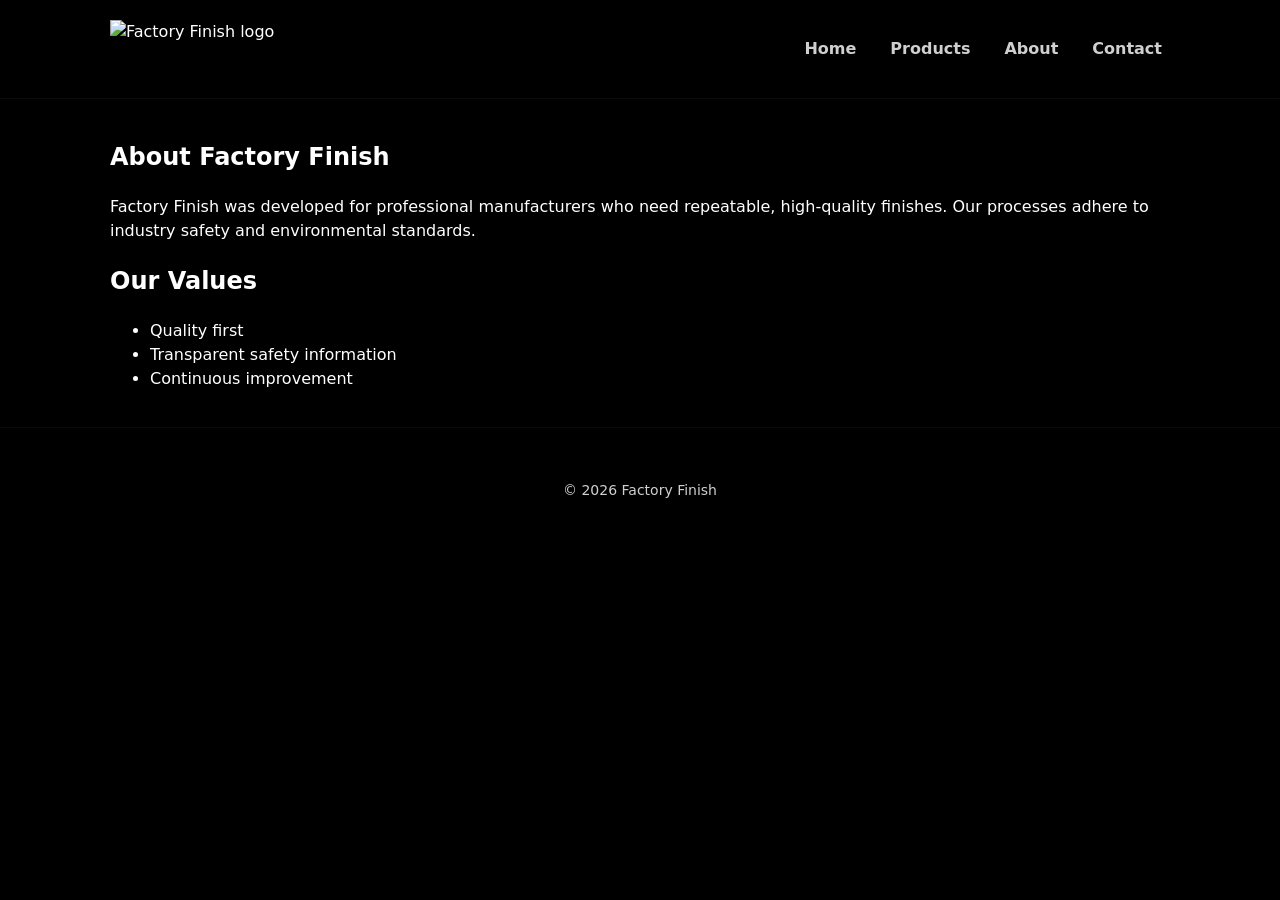
==== about.html @ 14ef470f "Add files via upload" ====
<!doctype html>
<html lang="en">
<head>
  <meta charset="utf-8" />
  <meta name="viewport" content="width=device-width,initial-scale=1" />
  <title>About — Factory Finish</title>
  <link rel="stylesheet" href="styles.css" />
</head>
<body>
  <header class="site-header">
    <div class="container header-inner">
      <a class="brand" href="index.html"><img src="assets/logo.png" alt="Factory Finish logo" class="logo"></a>
      <button id="menuToggle" class="menu-toggle" aria-label="Toggle menu">☰</button>
      <nav id="mainNav" class="main-nav">
        <a href="index.html">Home</a>
        <a href="products.html">Products</a>
        <a href="about.html">About</a>
        <a href="contact.html">Contact</a>
      </nav>
    </div>
  </header>

  <main>
    <section class="section container">
      <h1>About Factory Finish</h1>
      <p>Factory Finish was developed for professional manufacturers who need repeatable, high-quality finishes. Our processes adhere to industry safety and environmental standards.</p>

      <h2>Our Values</h2>
      <ul>
        <li>Quality first</li>
        <li>Transparent safety information</li>
        <li>Continuous improvement</li>
      </ul>
    </section>
  </main>

  <footer class="site-footer">
    <div class="container footer-inner">
      <p>© <span id="year"></span> Factory Finish</p>
    </div>
  </footer>

  <script src="script.js"></script>
</body>
</html>
---- styles.css ----
:root{
  --bg: #000;
  --text: #fff;
  --muted: #cfcfcf;
  --accent-green: #38a169;
  --accent-red: #e53e3e;
  --max-width: 1100px;
  --pad: 20px;
  --chrome-gradient: linear-gradient(90deg,#fff,#d6d6d6 30%,#fff 60%);
  --card-bg: rgba(255,255,255,0.02);
}

*{box-sizing:border-box}
html,body{height:100%}
body{
  margin:0;
  background:var(--bg);
  color:var(--text);
  font-family:Inter, system-ui, -apple-system, "Segoe UI", Roboto, Arial;
  -webkit-font-smoothing:antialiased;
  line-height:1.5;
}

a{ color:inherit; }
.container{ max-width:var(--max-width); margin:0 auto; padding:var(--pad); }

/* Header */
.site-header{ border-bottom:1px solid rgba(255,255,255,0.04); position:sticky; top:0; z-index:10; background:rgba(0,0,0,0.6); }
.header-inner{ display:flex; align-items:center; justify-content:space-between; gap:16px; }
.brand{ display:flex; align-items:center; text-decoration:none; color:var(--text); }
.logo{ height:58px; width:auto; display:block; filter: drop-shadow(0 2px 6px rgba(0,0,0,.6)); }

/* Nav */
.menu-toggle{ display:none; background:none; border:none; color:var(--text); font-size:20px; }
.main-nav{ display:flex; gap:18px; }
.main-nav a{ color:var(--muted); text-decoration:none; font-weight:600; padding:8px; }
.main-nav a:hover{ color:var(--text) }

/* Hero */
.hero{ padding:60px 0; text-align:center; }
.chrome-title{
  font-size:44px; margin:0;
  background: var(--chrome-gradient);
  -webkit-background-clip: text; background-clip: text; color: transparent;
  filter: drop-shadow(0 3px 10px rgba(255,255,255,0.08));
}
.tagline{ color:var(--muted); margin:12px 0 20px; font-size:18px; }

/* Buttons */
.btn { display:inline-block; text-decoration:none; padding:10px 16px; border-radius:6px; font-weight:700; }
.btn.primary{ background: #fff; color:#000; }
.btn.light{ background:transparent; border:1px solid rgba(255,255,255,0.08); color:var(--text) }

/* Layout helpers */
.grid-3{ display:grid; grid-template-columns:repeat(3,1fr); gap:16px; margin-top:12px; }
.card{ background:var(--card-bg); padding:16px; border-radius:8px; }
.link-card{ display:block; color:var(--text); text-decoration:none; padding:16px; }

/* Product grid */
.product-grid{ display:grid; grid-template-columns:repeat(auto-fit,minmax(260px,1fr)); gap:16px; margin-top:18px; }
.product-card{ background:var(--card-bg); padding:14px; border-radius:10px; display:flex; flex-direction:column; gap:10px; }
.product-card img{ width:100%; height:160px; object-fit:cover; border-radius:6px; }

/* Detail layout */
.detail-grid{ display:grid; grid-template-columns: 1fr 320px; gap:20px; align-items:start; }
.product-aside .card{ margin-bottom:12px; }

/* Gallery */
.gallery{ display:flex; gap:12px; flex-wrap:wrap; }
.gallery img{ width:48%; height:220px; object-fit:cover; border-radius:8px; }

/* Forms */
.contact-form{ display:grid; gap:10px; max-width:700px; }
.contact-form label{ display:block; color:var(--muted); font-size:14px; }
.contact-form input, .contact-form textarea{ width:100%; padding:10px; border-radius:6px; border:1px solid rgba(255,255,255,0.06); background:rgba(255,255,255,0.02); color:var(--text); }

/* Warnings & eco */
.warning-text{ color:var(--accent-red); background: rgba(229,62,62,0.06); padding:12px; border-radius:8px; }
.recycle-icon{ height:48px; width:48px; margin-right:12px; vertical-align:middle; }

/* Footer */
.site-footer{ border-top:1px solid rgba(255,255,255,0.04); padding:18px 0; color:var(--muted); font-size:14px; text-align:center; }

/* Responsive */
@media(max-width:980px){
  .grid-3{ grid-template-columns:repeat(2,1fr); }
  .detail-grid{ grid-template-columns:1fr; }
}
@media(max-width:640px){
  .grid-3{ grid-template-columns:1fr; }
  .main-nav{ display:none; position:absolute; right:16px; top:72px; background:rgba(0,0,0,0.9); padding:12px; border-radius:8px; flex-direction:column; }
  .menu-toggle{ display:block; }
  .chrome-title{ font-size:32px; }
  .gallery img{ width:100%; height:180px; }
}
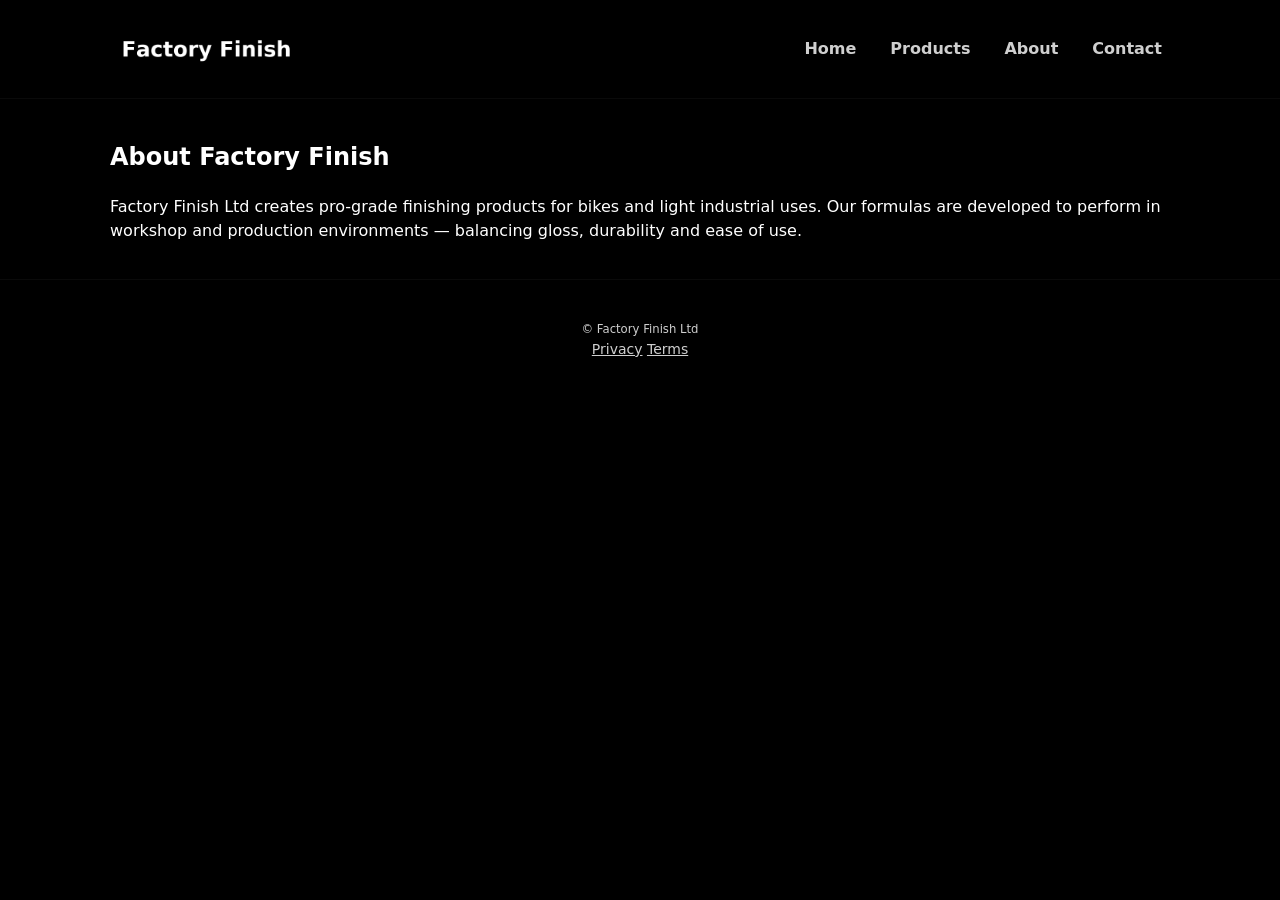
==== commit 86a464a0: "Update about.html" ====
--- a/about.html
+++ b/about.html
@@ -5,13 +5,14 @@
   <meta name="viewport" content="width=device-width,initial-scale=1" />
   <title>About — Factory Finish</title>
   <link rel="stylesheet" href="styles.css" />
+  <link rel="icon" type="image/png" href="logo.png" />
 </head>
 <body>
   <header class="site-header">
     <div class="container header-inner">
-      <a class="brand" href="index.html"><img src="assets/logo.png" alt="Factory Finish logo" class="logo"></a>
-      <button id="menuToggle" class="menu-toggle" aria-label="Toggle menu">☰</button>
-      <nav id="mainNav" class="main-nav">
+      <a class="brand" href="index.html"><img src="logo.png" alt="Factory Finish" class="logo"></a>
+      <button id="menuToggleAbout" class="menu-toggle" aria-label="Menu">☰</button>
+      <nav id="mainNavAbout" class="main-nav" aria-hidden="true">
         <a href="index.html">Home</a>
         <a href="products.html">Products</a>
         <a href="about.html">About</a>
@@ -23,23 +24,19 @@
   <main>
     <section class="section container">
       <h1>About Factory Finish</h1>
-      <p>Factory Finish was developed for professional manufacturers who need repeatable, high-quality finishes. Our processes adhere to industry safety and environmental standards.</p>
-
-      <h2>Our Values</h2>
-      <ul>
-        <li>Quality first</li>
-        <li>Transparent safety information</li>
-        <li>Continuous improvement</li>
-      </ul>
+      <p>Factory Finish Ltd creates pro-grade finishing products for bikes and light industrial uses. Our formulas are developed to perform in workshop and production environments — balancing gloss, durability and ease of use.</p>
     </section>
   </main>
 
   <footer class="site-footer">
     <div class="container footer-inner">
-      <p>© <span id="year"></span> Factory Finish</p>
+      <small>© Factory Finish Ltd</small>
+      <nav class="footer-nav">
+        <a href="privacy.html">Privacy</a>
+        <a href="terms.html">Terms</a>
+      </nav>
     </div>
   </footer>
-
-  <script src="script.js"></script>
+<script src="script.js"></script>
 </body>
-</html>
+</html>
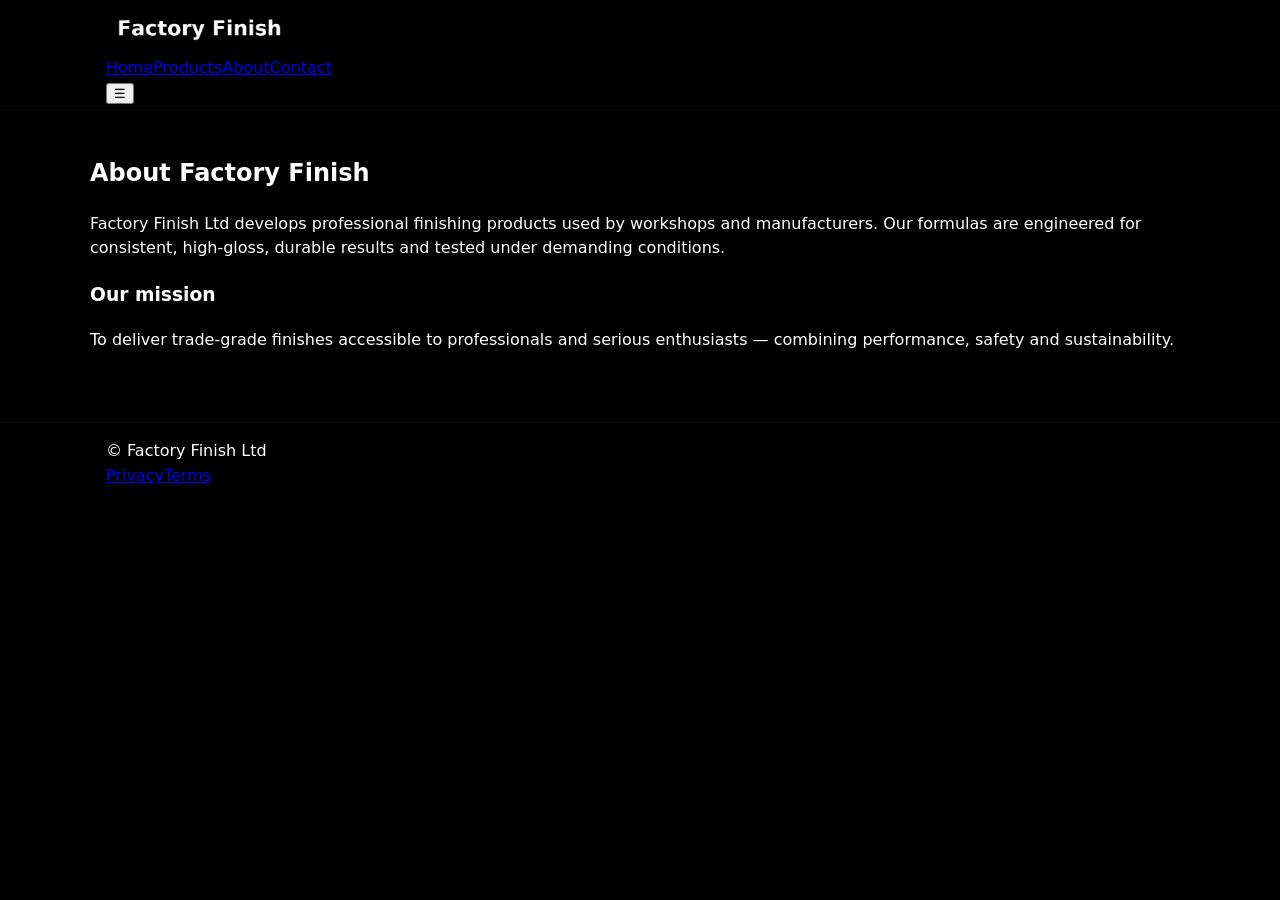
==== commit 4b96e413: "Update about.html" ====
--- a/about.html
+++ b/about.html
@@ -4,39 +4,32 @@
   <meta charset="utf-8" />
   <meta name="viewport" content="width=device-width,initial-scale=1" />
   <title>About — Factory Finish</title>
+  <link rel="icon" href="favicon-32.png" />
   <link rel="stylesheet" href="styles.css" />
-  <link rel="icon" type="image/png" href="logo.png" />
 </head>
 <body>
   <header class="site-header">
-    <div class="container header-inner">
+    <div class="container header-grid">
       <a class="brand" href="index.html"><img src="logo.png" alt="Factory Finish" class="logo"></a>
-      <button id="menuToggleAbout" class="menu-toggle" aria-label="Menu">☰</button>
-      <nav id="mainNavAbout" class="main-nav" aria-hidden="true">
-        <a href="index.html">Home</a>
-        <a href="products.html">Products</a>
-        <a href="about.html">About</a>
-        <a href="contact.html">Contact</a>
-      </nav>
+      <nav class="nav"><a href="index.html">Home</a><a href="products.html">Products</a><a href="about.html">About</a><a href="contact.html">Contact</a></nav>
+      <button class="menu-btn" id="menuBtn4" aria-label="Open menu">☰</button>
     </div>
   </header>
 
   <main>
     <section class="section container">
       <h1>About Factory Finish</h1>
-      <p>Factory Finish Ltd creates pro-grade finishing products for bikes and light industrial uses. Our formulas are developed to perform in workshop and production environments — balancing gloss, durability and ease of use.</p>
+      <p>Factory Finish Ltd develops professional finishing products used by workshops and manufacturers. Our formulas are engineered for consistent, high-gloss, durable results and tested under demanding conditions.</p>
+
+      <h3>Our mission</h3>
+      <p>To deliver trade-grade finishes accessible to professionals and serious enthusiasts — combining performance, safety and sustainability.</p>
     </section>
   </main>
 
   <footer class="site-footer">
-    <div class="container footer-inner">
-      <small>© Factory Finish Ltd</small>
-      <nav class="footer-nav">
-        <a href="privacy.html">Privacy</a>
-        <a href="terms.html">Terms</a>
-      </nav>
-    </div>
+    <div class="container footer-grid"><div>© Factory Finish Ltd</div><nav class="footer-right"><a href="privacy.html">Privacy</a><a href="terms.html">Terms</a></nav></div>
   </footer>
+
 <script src="script.js"></script>
 </body>
 </html>
--- a/styles.css
+++ b/styles.css
@@ -1,95 +1,80 @@
+/* ---------------------------
+  Factory Finish – styles.css
+  Mobile-first, clean and dark theme
+----------------------------*/
 :root{
-  --bg: #000;
-  --text: #fff;
-  --muted: #cfcfcf;
-  --accent-green: #38a169;
-  --accent-red: #e53e3e;
-  --max-width: 1100px;
-  --pad: 20px;
-  --chrome-gradient: linear-gradient(90deg,#fff,#d6d6d6 30%,#fff 60%);
-  --card-bg: rgba(255,255,255,0.02);
+  --bg:#000;
+  --muted:#d7d7d7;
+  --white:#fff;
+  --accent-green:#2db34a;
+  --max-width:1100px;
+  --container-pad:16px;
+  font-family: Inter, system-ui, -apple-system, "Segoe UI", Roboto, "Helvetica Neue", Arial;
 }
-
 *{box-sizing:border-box}
 html,body{height:100%}
 body{
   margin:0;
   background:var(--bg);
-  color:var(--text);
-  font-family:Inter, system-ui, -apple-system, "Segoe UI", Roboto, Arial;
+  color:var(--white);
   -webkit-font-smoothing:antialiased;
-  line-height:1.5;
+  -moz-osx-font-smoothing:grayscale;
+  line-height:1.55;
+  font-size:16px;
 }
 
-a{ color:inherit; }
-.container{ max-width:var(--max-width); margin:0 auto; padding:var(--pad); }
+/* Layout helpers */
+.container{max-width:var(--max-width);margin:0 auto;padding:0 var(--container-pad)}
+.section{padding:28px 0}
 
 /* Header */
-.site-header{ border-bottom:1px solid rgba(255,255,255,0.04); position:sticky; top:0; z-index:10; background:rgba(0,0,0,0.6); }
-.header-inner{ display:flex; align-items:center; justify-content:space-between; gap:16px; }
-.brand{ display:flex; align-items:center; text-decoration:none; color:var(--text); }
-.logo{ height:58px; width:auto; display:block; filter: drop-shadow(0 2px 6px rgba(0,0,0,.6)); }
+.site-header{background:var(--bg);border-bottom:1px solid rgba(255,255,255,0.04)}
+.header-inner{display:flex;align-items:center;gap:12px;padding:12px 0}
+.brand{display:flex;align-items:center;text-decoration:none}
+.brand img.logo{height:44px;width:auto;display:block}
 
 /* Nav */
-.menu-toggle{ display:none; background:none; border:none; color:var(--text); font-size:20px; }
-.main-nav{ display:flex; gap:18px; }
-.main-nav a{ color:var(--muted); text-decoration:none; font-weight:600; padding:8px; }
-.main-nav a:hover{ color:var(--text) }
+.menu-toggle{background:transparent;border:0;color:var(--white);font-size:20px;padding:8px;display:inline-block}
+.main-nav{display:none}
+.main-nav a{color:var(--white);text-decoration:none;margin-left:14px;font-weight:600}
 
 /* Hero */
-.hero{ padding:60px 0; text-align:center; }
-.chrome-title{
-  font-size:44px; margin:0;
-  background: var(--chrome-gradient);
-  -webkit-background-clip: text; background-clip: text; color: transparent;
-  filter: drop-shadow(0 3px 10px rgba(255,255,255,0.08));
-}
-.tagline{ color:var(--muted); margin:12px 0 20px; font-size:18px; }
+.hero{padding:44px 0;text-align:center}
+.hero h1{font-size:2rem;margin:12px 0 8px;letter-spacing:0.2px}
+.hero .lead{color:var(--muted);max-width:760px;margin:0 auto 18px;font-size:1rem}
 
 /* Buttons */
-.btn { display:inline-block; text-decoration:none; padding:10px 16px; border-radius:6px; font-weight:700; }
-.btn.primary{ background: #fff; color:#000; }
-.btn.light{ background:transparent; border:1px solid rgba(255,255,255,0.08); color:var(--text) }
+.btn{display:inline-block;padding:12px 18px;border-radius:10px;text-decoration:none;font-weight:700;margin-right:10px}
+.btn-primary{background:#fff;color:#000;border:2px solid #fff}
+.btn-outline{background:transparent;color:#fff;border:2px solid rgba(255,255,255,0.12)}
 
-/* Layout helpers */
-.grid-3{ display:grid; grid-template-columns:repeat(3,1fr); gap:16px; margin-top:12px; }
-.card{ background:var(--card-bg); padding:16px; border-radius:8px; }
-.link-card{ display:block; color:var(--text); text-decoration:none; padding:16px; }
-
-/* Product grid */
-.product-grid{ display:grid; grid-template-columns:repeat(auto-fit,minmax(260px,1fr)); gap:16px; margin-top:18px; }
-.product-card{ background:var(--card-bg); padding:14px; border-radius:10px; display:flex; flex-direction:column; gap:10px; }
-.product-card img{ width:100%; height:160px; object-fit:cover; border-radius:6px; }
-
-/* Detail layout */
-.detail-grid{ display:grid; grid-template-columns: 1fr 320px; gap:20px; align-items:start; }
-.product-aside .card{ margin-bottom:12px; }
+/* Cards */
+.grid-2{display:grid;grid-template-columns:1fr;gap:16px}
+.grid-3{display:grid;grid-template-columns:1fr;gap:14px}
+.card{background:rgba(255,255,255,0.02);padding:18px;border-radius:10px;box-shadow:0 8px 20px rgba(0,0,0,0.6)}
+.link-card{text-align:center;color:var(--white);display:block}
 
 /* Gallery */
-.gallery{ display:flex; gap:12px; flex-wrap:wrap; }
-.gallery img{ width:48%; height:220px; object-fit:cover; border-radius:8px; }
+.gallery{display:grid;grid-template-columns:1fr 1fr;gap:12px;margin-top:12px}
+.gallery img{width:100%;height:auto;border-radius:8px;display:block}
 
-/* Forms */
-.contact-form{ display:grid; gap:10px; max-width:700px; }
-.contact-form label{ display:block; color:var(--muted); font-size:14px; }
-.contact-form input, .contact-form textarea{ width:100%; padding:10px; border-radius:6px; border:1px solid rgba(255,255,255,0.06); background:rgba(255,255,255,0.02); color:var(--text); }
-
-/* Warnings & eco */
-.warning-text{ color:var(--accent-red); background: rgba(229,62,62,0.06); padding:12px; border-radius:8px; }
-.recycle-icon{ height:48px; width:48px; margin-right:12px; vertical-align:middle; }
+/* Product detail layout */
+.product-detail{display:grid;grid-template-columns:1fr;gap:18px}
+.product-detail .media img{width:100%;height:auto;border-radius:8px}
 
 /* Footer */
-.site-footer{ border-top:1px solid rgba(255,255,255,0.04); padding:18px 0; color:var(--muted); font-size:14px; text-align:center; }
+.site-footer{border-top:1px solid rgba(255,255,255,0.04);padding:16px 0;margin-top:26px}
+.footer-inner{display:flex;justify-content:space-between;align-items:center;gap:16px}
+.footer-nav a{color:var(--muted);text-decoration:none;margin-left:12px}
 
-/* Responsive */
-@media(max-width:980px){
-  .grid-3{ grid-template-columns:repeat(2,1fr); }
-  .detail-grid{ grid-template-columns:1fr; }
-}
-@media(max-width:640px){
-  .grid-3{ grid-template-columns:1fr; }
-  .main-nav{ display:none; position:absolute; right:16px; top:72px; background:rgba(0,0,0,0.9); padding:12px; border-radius:8px; flex-direction:column; }
-  .menu-toggle{ display:block; }
-  .chrome-title{ font-size:32px; }
-  .gallery img{ width:100%; height:180px; }
-}
+/* Responsive / larger screens */
+@media(min-width:700px){
+  .grid-2{grid-template-columns:repeat(2,1fr)}
+  .grid-3{grid-template-columns:repeat(3,1fr)}
+  .main-nav{display:flex;align-items:center;margin-left:auto}
+  .menu-toggle{display:none}
+  .hero h1{font-size:3rem}
+  .brand img.logo{height:56px}
+  .product-detail{grid-template-columns:1fr 1fr;align-items:start}
+  .gallery{grid-template-columns:repeat(3,1fr)}
+}
